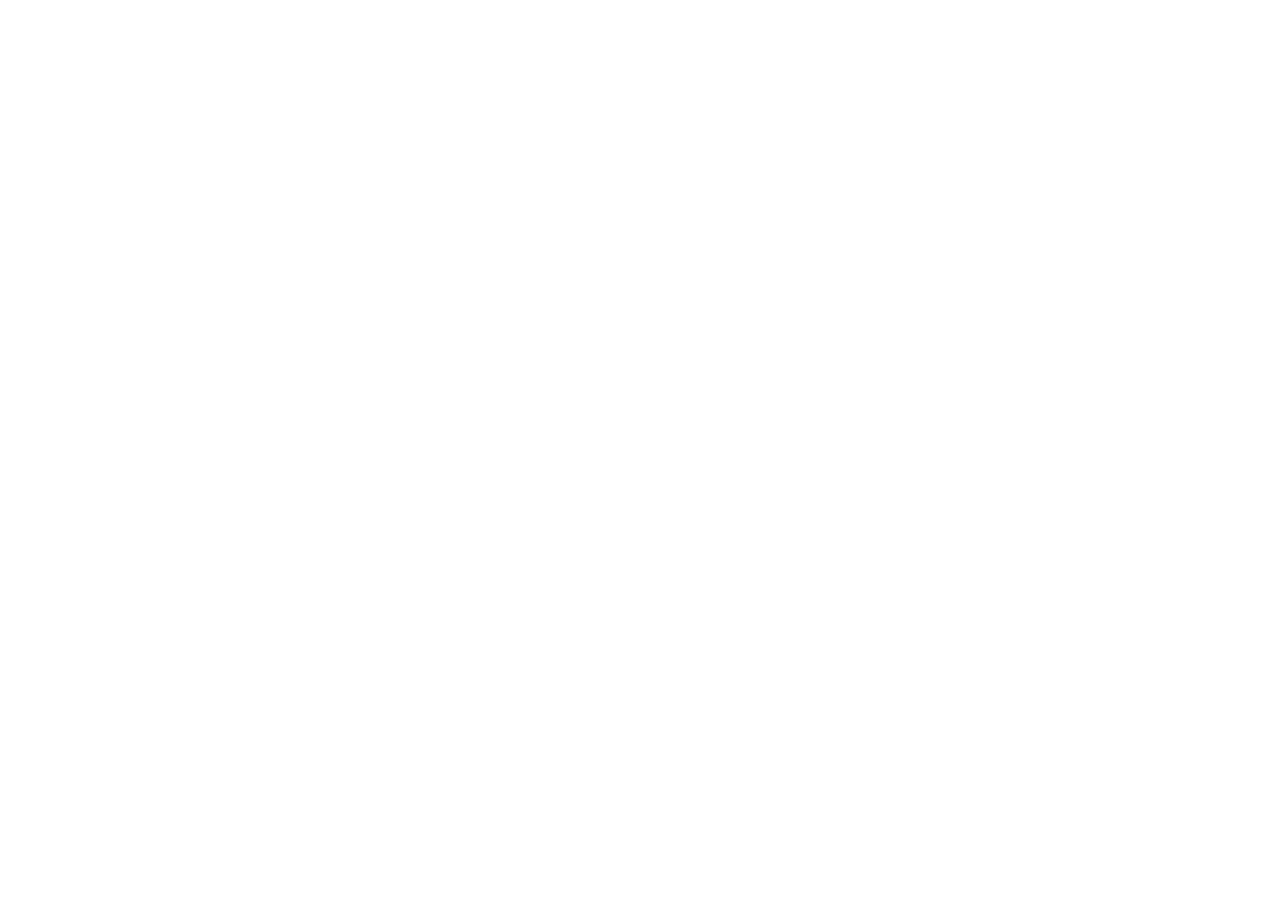
==== index.html @ 4bf9011f "first push W pseudocode" ====
<!DOCTYPE html>
<html lang="en">
<head>
    <meta charset="UTF-8">
    <meta name="viewport" content="width=device-width, initial-scale=1.0">
    <link rel="stylesheet" href="style.css">
    <title>CodeQuiz</title>
</head>
<body>
 <!-- create container to hold all content -->
 <div class="container">
<header href=""></header>

 <!-- create header with link to high scores page -->
 <!-- create row with a column inside that will hold the game divs -->
<!-- create div with welcome message game instructions and start button -->
<!-- add //in link to css page and script tag to JavaScript page  -->
    


 </div>

<script src="logic.js"></script>
</body>
</html>
---- style.css ----
button{

}

h3{

}
p{

}
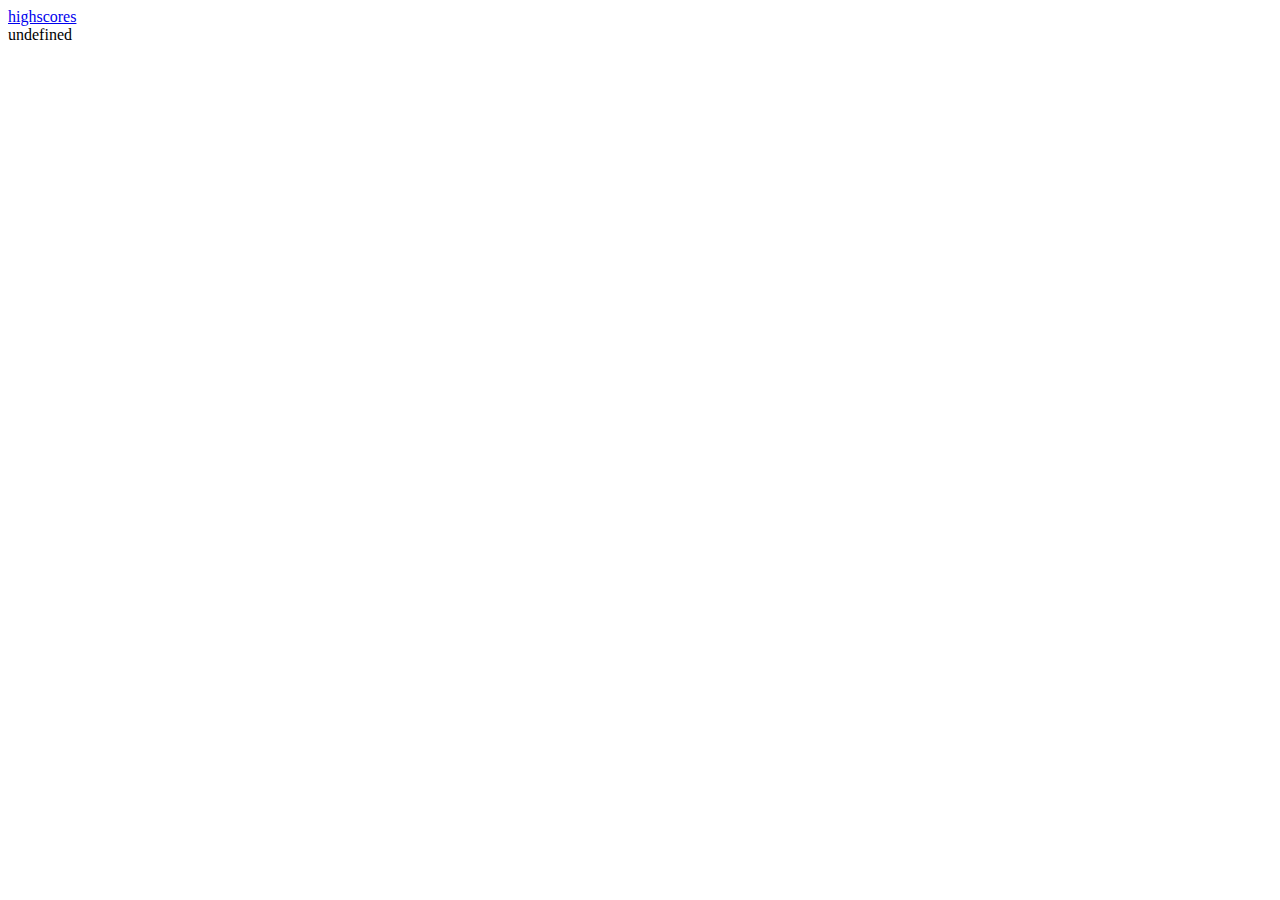
==== commit 9b789587: "Created a questions js and modified logic and index" ====
--- a/index.html
+++ b/index.html
@@ -9,14 +9,16 @@
 <body>
  <!-- create container to hold all content -->
  <div class="container">
-<header href=""></header>
+<header><a href="highscores.html">highscores</a></header>
+ <!-- create header with link to high scores page -->
+ <div class="row"></div>
 
- <!-- create header with link to high scores page -->
  <!-- create row with a column inside that will hold the game divs -->
+ 
 <!-- create div with welcome message game instructions and start button -->
 <!-- add //in link to css page and script tag to JavaScript page  -->
     
-
+    <div id="question"></div>
 
  </div>
 
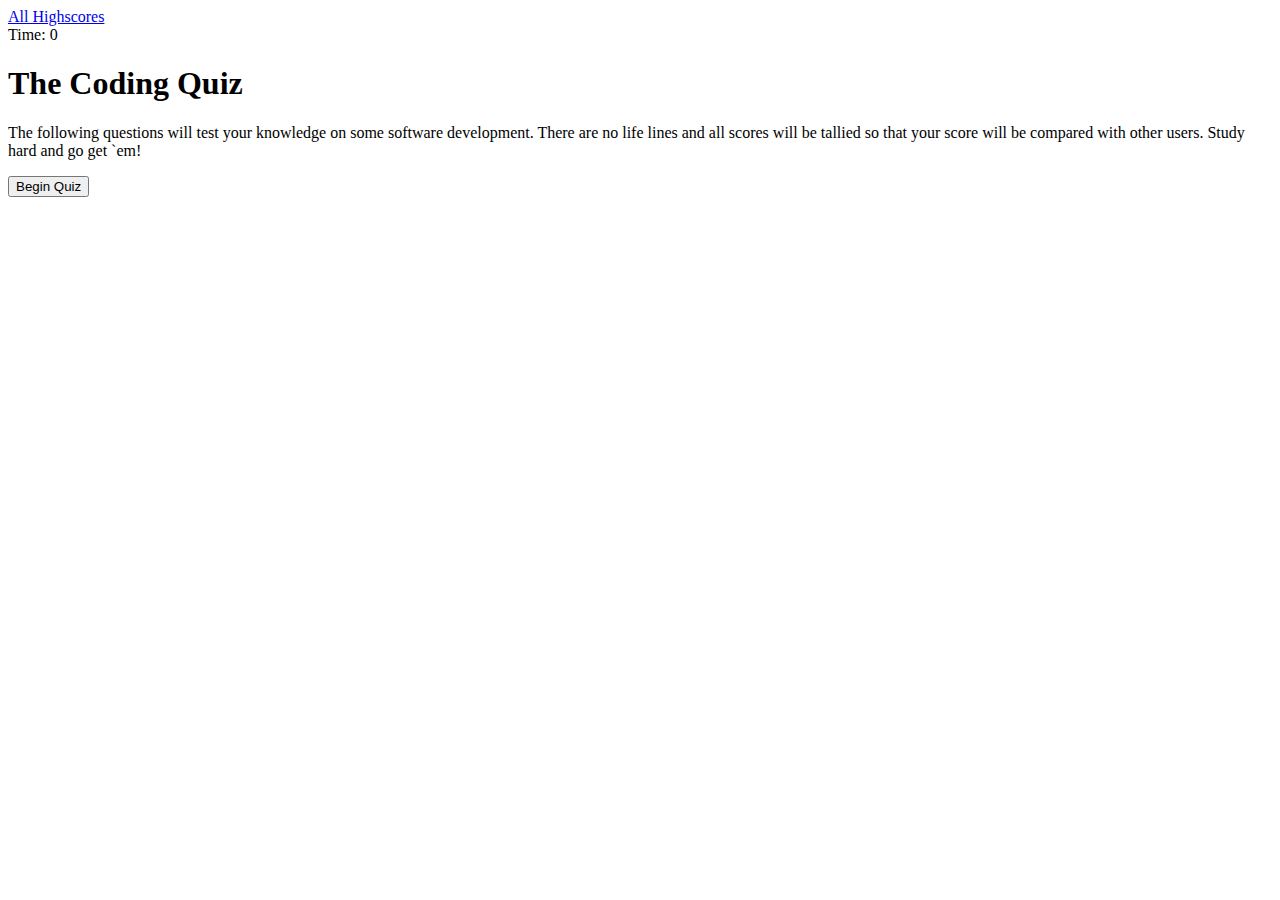
==== commit ce0fd65b: "making a start button and intro. java added some elements and functions. no questions" ====
--- a/index.html
+++ b/index.html
@@ -1,27 +1,51 @@
 <!DOCTYPE html>
 <html lang="en">
+
 <head>
     <meta charset="UTF-8">
     <meta name="viewport" content="width=device-width, initial-scale=1.0">
     <link rel="stylesheet" href="style.css">
     <title>CodeQuiz</title>
 </head>
+
 <body>
- <!-- create container to hold all content -->
- <div class="container">
-<header><a href="highscores.html">highscores</a></header>
- <!-- create header with link to high scores page -->
- <div class="row"></div>
+ 
+<!-- high scores -->
+    <header class= "scores"><a href="highscores.html">All Highscores</a></header>
+    <!-- timer -->
+    <div class="timer">Time: <span id="time">0</span></div>
+<!-- create container to hold all content -->
+    <div class="wrapper">
+                <!-- create row with a column inside that will hold the game divs -->
+                
+        <!-- create div with welcome message game instructions and start button -->
+        <div id="start-screen" class="start">
+            <!-- why class=start^ -->
+            <h1>The Coding Quiz</h1>
+            <p>
+                The following questions will test your knowledge on some software development.
+                There are no life lines and all scores will be tallied so that your score will be compared
+                with other users. Study hard and go get `em!
+            </p>
+            <button id="start">Begin Quiz</button>
+        </div>
 
- <!-- create row with a column inside that will hold the game divs -->
- 
-<!-- create div with welcome message game instructions and start button -->
-<!-- add //in link to css page and script tag to JavaScript page  -->
+       
+    </div>
+
+
     
-    <div id="question"></div>
+        <!-- create row with a column inside that will hold the game divs -->
 
- </div>
+        <!-- create div with welcome message game instructions and start button -->
+        <!-- add //in link to css page and script tag to JavaScript page  -->
 
-<script src="logic.js"></script>
+
+
+    </div>
+
+    <script src="logic.js"></script>
+    <script src="questions.js"></script>
 </body>
+
 </html>